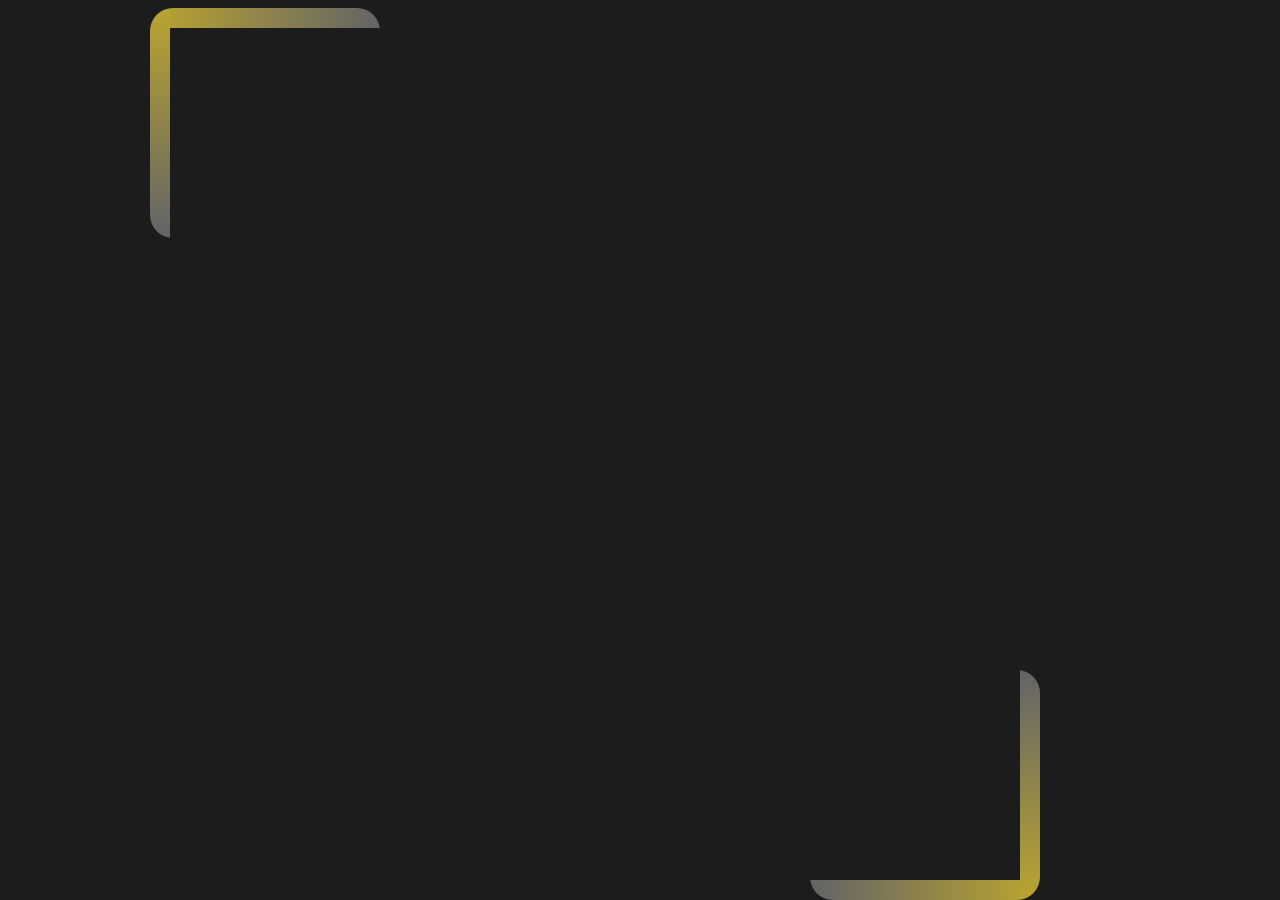
==== educacao.html @ 297a4c75 "Base do projeto" ====
<!DOCTYPE html>
<html lang="en">
<head>
    <meta charset="UTF-8">
    <meta name="viewport" content="width=device-width, initial-scale=1.0">
    <link rel="stylesheet" href="atributes.css">
    <link rel="stylesheet" href="base.css">

    <title>Educação</title>
</head>
<body>
    <div class="div linha-L"></div>
    <div class="div linha-R"></div>
</body>
</html>
---- atributes.css ----
body {
    background-color: #1c1c1c;
    color: #f8f8fff0;
    font-family: 'courier', monospace;
    font-weight: 100;
}
---- base.css ----
.linha-L {
    position: absolute;
    left: 150px;
    width: 230px;
    height: 230px;
    background: linear-gradient(to top, #636368, #baa52f), 
                linear-gradient(to left,#636368, #baa52f);
    background-size: 20px 100%, 100% 20px;
    background-repeat: no-repeat;
    border-radius: 10%;
}

.linha-R {
    z-index: 0;
    position: absolute;
    bottom: 0;
    left: 810px;
    width: 230px;
    height: 230px;
    background: linear-gradient(to bottom, #636368, #baa52f), 
                linear-gradient(to right,#636368, #baa52f);
    background-size: 20px 100%, 100% 20px;
    background-repeat: no-repeat;
    border-radius: 10%;
    background-position: bottom right, bottom right;
}
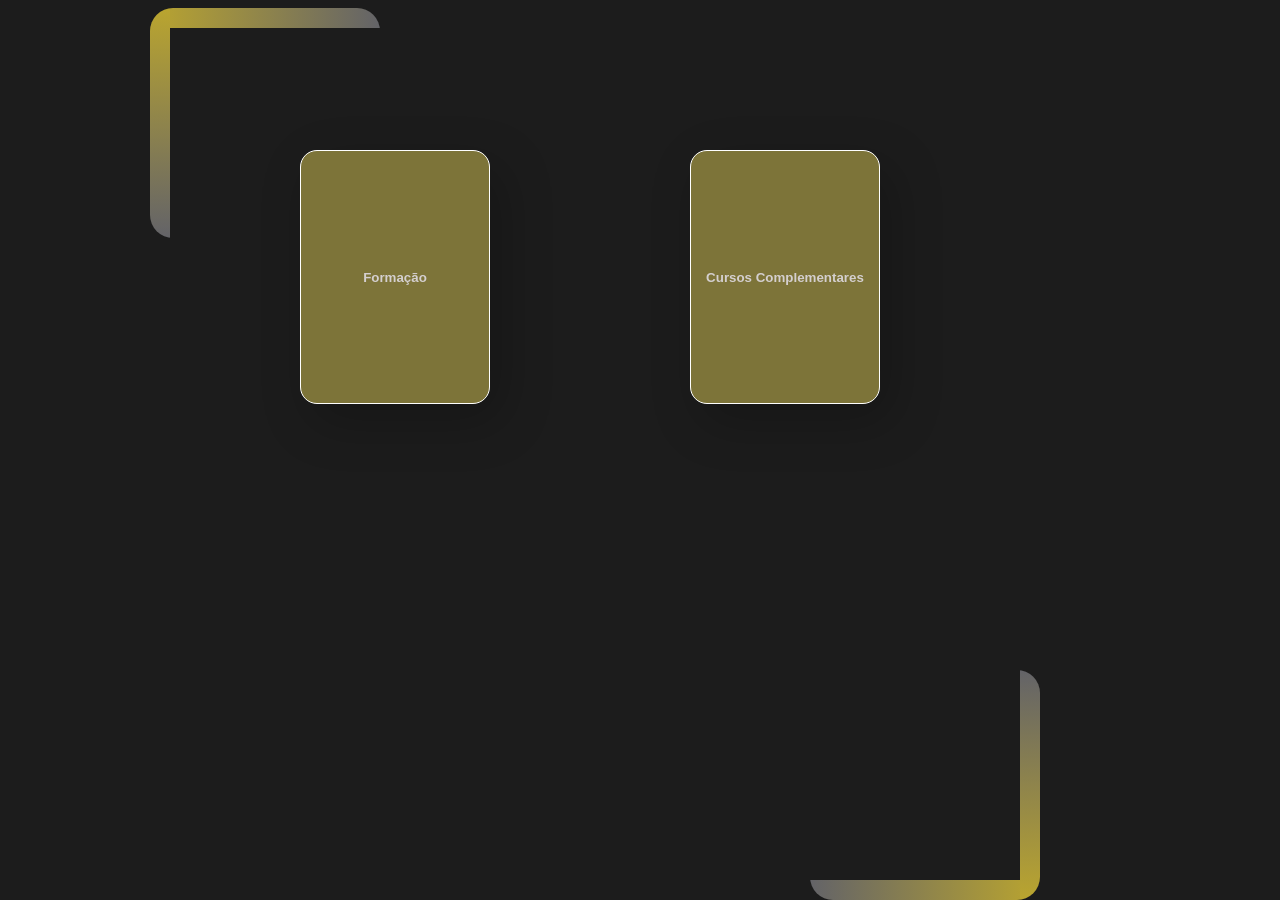
==== commit 58937e21: "Inclusão da página "educação"" ====
--- a/educacao.html
+++ b/educacao.html
@@ -5,11 +5,20 @@
     <meta name="viewport" content="width=device-width, initial-scale=1.0">
     <link rel="stylesheet" href="atributes.css">
     <link rel="stylesheet" href="base.css">
+    
 
     <title>Educação</title>
 </head>
 <body>
     <div class="div linha-L"></div>
     <div class="div linha-R"></div>
+    <button id="formacao">Formação</button>
+    <div id="box_form"><p id="text_form">3º Ano do Ensino Médio - Colégio Murialdo - Caxias do Sul<br><br><br>
+        Segundo semestre de Análise e Desenvolvimento de Sistemas - UCS - Caxias do Sul</p></div>
+    <button id="cursos">Cursos Complementares</button>
+    <div id="box_cursos"><p id="text_cursos">3º Ano do Ensino Médio - Colégio Murialdo - Caxias do Sul<br><br><br>
+        Segundo semestre de Análise e Desenvolvimento de Sistemas - UCS - Caxias do Sul</p></div>
+    
+    <script src="script.js"></script>
 </body>
 </html>
--- a/atributes.css
+++ b/atributes.css
@@ -3,4 +3,80 @@
     color: #f8f8fff0;
     font-family: 'courier', monospace;
     font-weight: 100;
+}
+
+#formacao {
+    position: absolute;
+    left: 300px;
+    top: 150px;
+}
+
+#cursos {
+    position: absolute;
+    left: 690px;
+    top: 150px;
+    z-index: 0;
+}
+
+#box_form, #box_cursos {
+    position: absolute;
+    display:none;
+    box-sizing: border-box;
+    width: 500px;
+    height: 300px;
+    background: #575769;
+    border: 1px solid white;
+    box-shadow: 12px 17px 51px rgba(0, 0, 0, 0.22);
+    backdrop-filter: blur(6px);
+    border-radius: 17px;
+    text-align: center;
+    transition: all 0.5s;
+    align-items: center;
+    justify-content: center;
+    user-select: none;
+    font-weight: 800;
+    color: #d4cfcf;
+    left: 340px;
+    top: 124px;
+    z-index: 1;
+    opacity: 97%;
+}
+
+#text_cursos {
+    margin-top: 70px;
+}
+
+#text_form {
+    margin-top: 100px;
+    margin-left: 40px;
+    margin-right: 40px;
+}
+
+#formacao, #cursos {
+    box-sizing: border-box;
+    width: 190px;
+    height: 254px;
+    background: #7d7439;
+    border: 1px solid white;
+    box-shadow: 12px 17px 51px rgba(0, 0, 0, 0.22);
+    backdrop-filter: blur(6px);
+    border-radius: 17px;
+    text-align: center;
+    cursor: pointer;
+    transition: all 0.5s;
+    display: flex;
+    align-items: center;
+    justify-content: center;
+    user-select: none;
+    font-weight: 800;
+    color: #d4cfcf;
+}
+  
+#formacao:hover, #cursos:hover {
+    border: 1px solid black;
+    transform: scale(1.05);
+}
+  
+#formacao:active, #cursos:active {
+    transform: scale(0.95) rotateZ(1.7deg);
 }
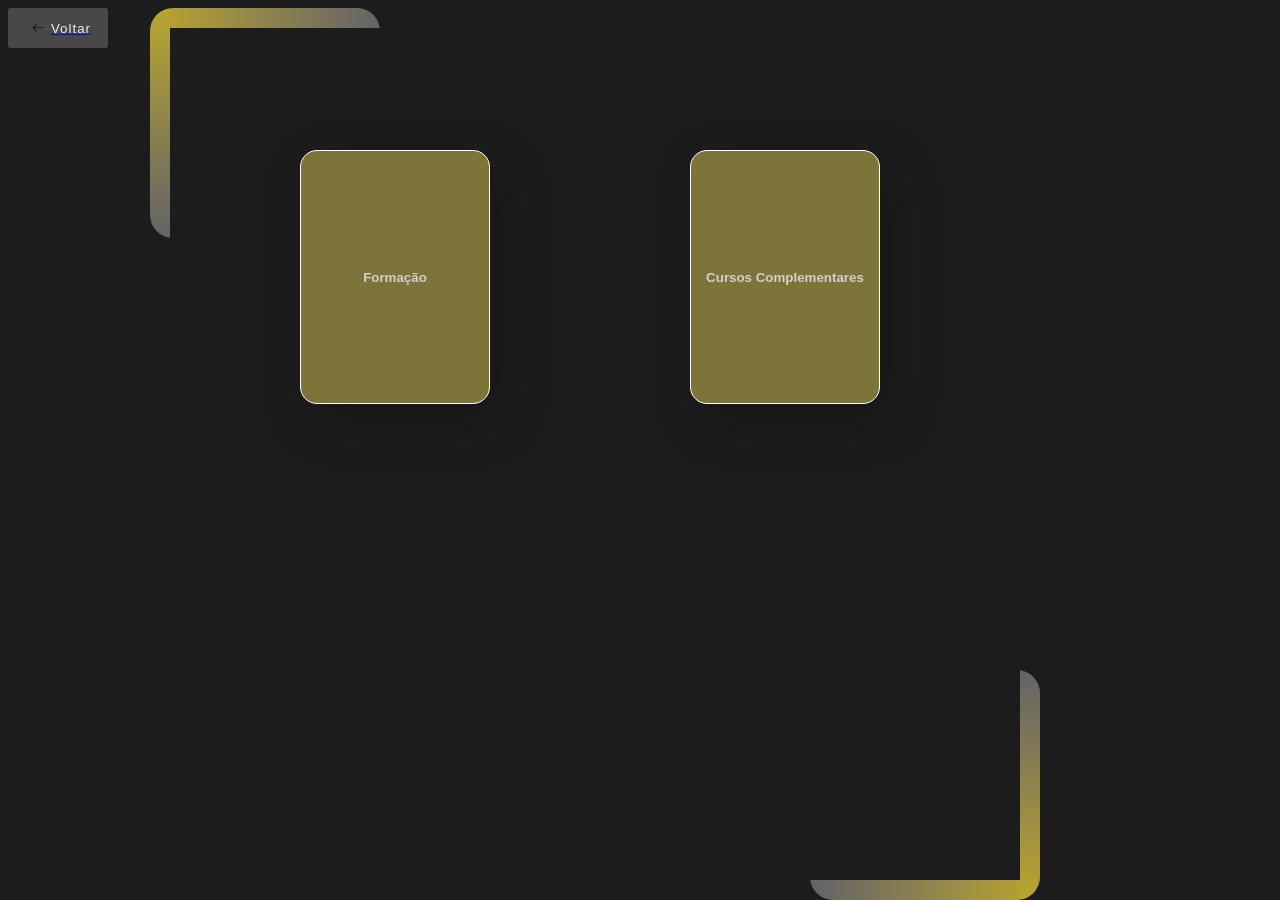
==== commit db99035d: "Finalização da página "Educação" e início da "Projetos"" ====
--- a/educacao.html
+++ b/educacao.html
@@ -3,7 +3,7 @@
 <head>
     <meta charset="UTF-8">
     <meta name="viewport" content="width=device-width, initial-scale=1.0">
-    <link rel="stylesheet" href="atributes.css">
+    <link rel="stylesheet" href="educacao.css">
     <link rel="stylesheet" href="base.css">
     
 
@@ -12,12 +12,20 @@
 <body>
     <div class="div linha-L"></div>
     <div class="div linha-R"></div>
+    <a href="main.html"><button id="voltar">
+        <svg height="16" width="16" xmlns="http://www.w3.org/2000/svg" version="1.1" viewBox="0 0 1024 1024"><path d="M874.690416 495.52477c0 11.2973-9.168824 20.466124-20.466124 20.466124l-604.773963 0 188.083679 188.083679c7.992021 7.992021 7.992021 20.947078 0 28.939099-4.001127 3.990894-9.240455 5.996574-14.46955 5.996574-5.239328 0-10.478655-1.995447-14.479783-5.996574l-223.00912-223.00912c-3.837398-3.837398-5.996574-9.046027-5.996574-14.46955 0-5.433756 2.159176-10.632151 5.996574-14.46955l223.019353-223.029586c7.992021-7.992021 20.957311-7.992021 28.949332 0 7.992021 8.002254 7.992021 20.957311 0 28.949332l-188.073446 188.073446 604.753497 0C865.521592 475.058646 874.690416 484.217237 874.690416 495.52477z"></path></svg>
+        <span>Voltar</span>
+    </button></a>
     <button id="formacao">Formação</button>
-    <div id="box_form"><p id="text_form">3º Ano do Ensino Médio - Colégio Murialdo - Caxias do Sul<br><br><br>
-        Segundo semestre de Análise e Desenvolvimento de Sistemas - UCS - Caxias do Sul</p></div>
+    <div id="box_form"><p id="text_form">- 3º Ano do Ensino Médio<br> - Colégio Murialdo - Caxias do Sul<br><br><br>
+        - Segundo semestre de Análise e Desenvolvimento de Sistemas<br> - UCS - Caxias do Sul</p></div>
     <button id="cursos">Cursos Complementares</button>
-    <div id="box_cursos"><p id="text_cursos">3º Ano do Ensino Médio - Colégio Murialdo - Caxias do Sul<br><br><br>
-        Segundo semestre de Análise e Desenvolvimento de Sistemas - UCS - Caxias do Sul</p></div>
+    <div id="box_cursos"><p id="text_cursos">- Curso Profissionalizante PHP - Flexxo - Caxias do Sul/RS<br>- Conclusão em Julho de 2023<br><br><br>
+        - Lógica de Programação - Flexxo - Caxias do Sul/RS<br>- Conclusão em Fevereiro de 2023<br><br><br>
+        - Montagem e Manutenção em Computadores, Redes e Notebooks - Instituto MIX - Caxias do Sul/RS<br>- Conclusão em Dezembro de 2021<br><br><br>
+        Profissional QI - Escolas e Faculdades QI - Caxias do Sul/RS<br>- Conclusão em Novembro de 2020<br><br><br>
+        Games 2D - Happy Code - Caxias do Sul/RS<br>- Conclusão em Dezembro de 2019
+        </p></div>
     
     <script src="script.js"></script>
 </body>
--- a/educacao.css
+++ b/educacao.css
@@ -0,0 +1,119 @@
+body {
+    background-color: #1c1c1c;
+    color: #f8f8fff0;
+    font-family: 'courier', monospace;
+    font-weight: 100;
+}
+
+#voltar {
+    display: flex;
+    height: 3em;
+    width: 100px;
+    align-items: center;
+    justify-content: center;
+    background-color: #f8f8fff0;
+    border-radius: 3px;
+    letter-spacing: 1px;
+    transition: all 0.2s linear;
+    cursor: pointer;
+    border: none;
+    background: #494747;
+    color: #f8f8fff0;
+}
+   
+#voltar > svg {
+    margin-right: 5px;
+    margin-left: 5px;
+    font-size: 20px;
+    transition: all 0.4s ease-in;
+}
+   
+#voltar:hover > svg {
+    font-size: 1.2em;
+    transform: translateX(-5px);
+}
+   
+#voltar:hover {
+    box-shadow: 9px 9px 33px #4b4d2a, -9px -9px 33px #3b3b55;
+    transform: translateY(-2px);
+}
+
+#formacao {
+    position: absolute;
+    left: 300px;
+    top: 150px;
+}
+
+#cursos {
+    position: absolute;
+    left: 690px;
+    top: 150px;
+    z-index: 0;
+}
+
+#box_form, #box_cursos {
+    position: absolute;
+    display:none;
+    box-sizing: border-box;
+    width: 700px;
+    height: 400px;
+    background: #575769;
+    border: 1px solid white;
+    box-shadow: 12px 17px 51px rgba(0, 0, 0, 0.22);
+    backdrop-filter: blur(6px);
+    border-radius: 17px;
+    text-align: center;
+    transition: all 0.5s;
+    align-items: center;
+    justify-content: center;
+    user-select: none;
+    font-weight: 800;
+    color: #d4cfcf;
+    left: 243px;
+    top: 80px;
+    z-index: 1;
+    opacity: 97%;
+}
+
+#text_cursos {
+    margin-top: 30px;
+    margin-left: 20px;
+    margin-right: 100px; 
+    margin-bottom: 20px;
+}
+
+#text_form {    
+    margin-top: 100px;
+    margin-left: 20px; 
+    margin-right: 100px; 
+    margin-bottom: 20px; 
+}
+
+#formacao, #cursos {
+    box-sizing: border-box;
+    width: 190px;
+    height: 254px;
+    background: #7d7439;
+    border: 1px solid white;
+    box-shadow: 12px 17px 51px rgba(0, 0, 0, 0.22);
+    backdrop-filter: blur(6px);
+    border-radius: 17px;
+    text-align: center;
+    cursor: pointer;
+    transition: all 0.5s;
+    display: flex;
+    align-items: center;
+    justify-content: center;
+    user-select: none;
+    font-weight: 800;
+    color: #d4cfcf;
+}
+  
+#formacao:hover, #cursos:hover {
+    border: 1px solid black;
+    transform: scale(1.05);
+}
+  
+#formacao:active, #cursos:active {
+    transform: scale(0.95) rotateZ(1.7deg);
+}
